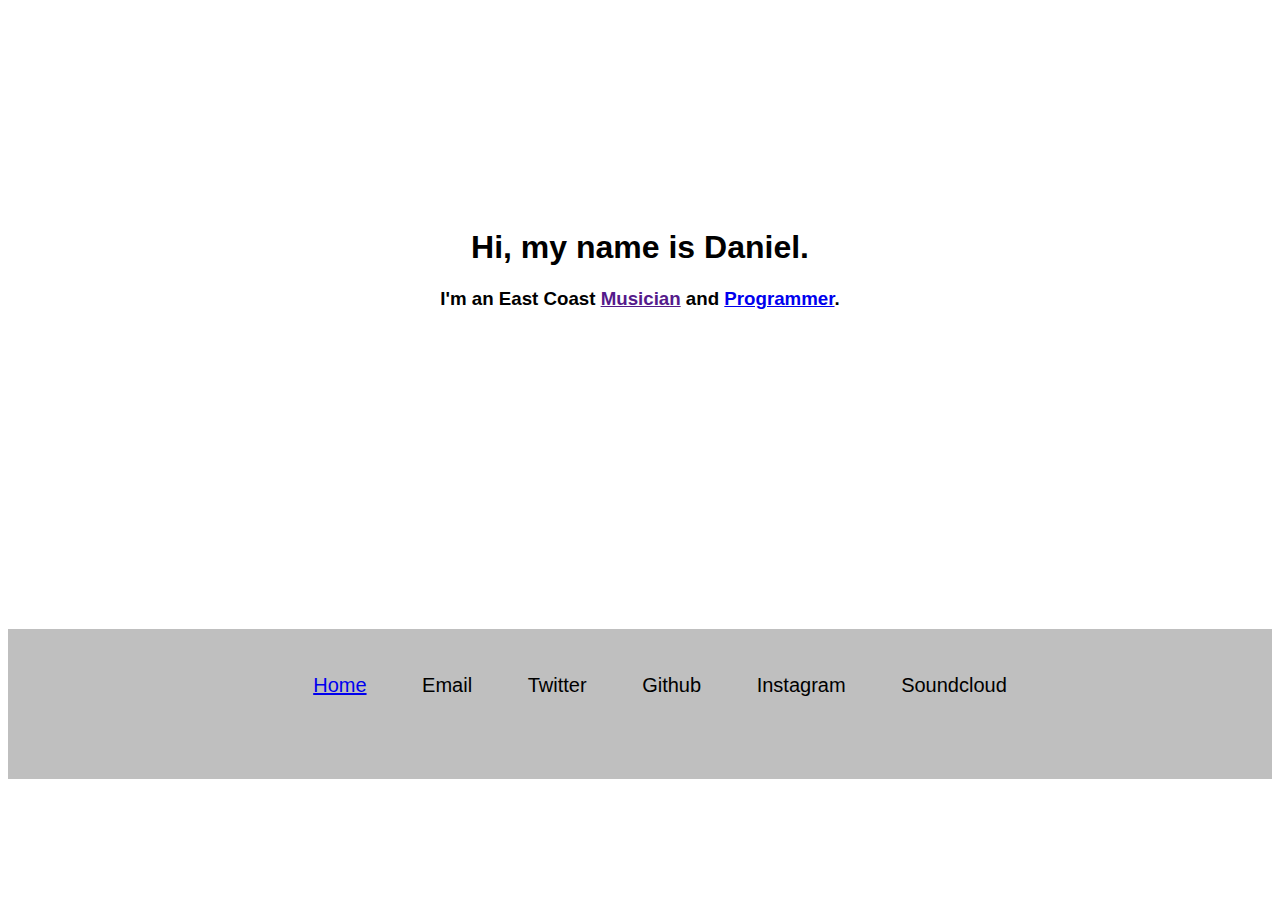
==== index.html @ ef1c12df "first" ====
<!DOCTYPE html>

	<html lang="en">

		<head>
			<meta charset="utf-8">
			<title>Daniel Rector | Programmer and Musician</title>
			<link rel="stylesheet" type="text/css" href="css/style.css">
		</head>

		
		<body>

			<!-- hello -->

			<div class ="hello">
				<h1>Hi, my name is Daniel.</h1>
				<h3>I'm an East Coast <a href="">Musician</a> and <a href="projects.html">Programmer</a>.</h3> 
			</div>

			<!-- footer -->

			<div class="footer">
				<div class="nav-text">
					<ul>
						<li><a href="index.html">Home</a></li>
						<li>Email</li>
						<li>Twitter</li>
						<li>Github</li>
						<li>Instagram</li>
						<li>Soundcloud</li>

					</ul>

				</div>
			</div>


		</body>

	</html>
---- css/style.css ----
@charset "UTF-8";

body {
            font-family: "Helvetica", sans-serif;

        
        }


/* home page */

.hello {
    
    text-align: center;
    padding-top: 200px;
    padding-bottom: 300px;
}


/* projects page */

.header {
    
    text-align: center;
    padding-top: 200px;
    padding-bottom: 50px;
}

.shortcuts{

    text-align: left;
    padding-top: 50px;
    padding-left: 25px; 

}

.projects {

    padding: 25px;
}


/* footer */

.footer {
    
    background-color: rgb(169, 169, 169);
    background-color: rgba(169, 169, 169, .75);
    height: 150px;

}


.nav-text {

    font-size: 20px;
    text-align: center;
    padding: 25px;
    
}  

.nav-text li {
    display: inline;
    padding: 25px;
}
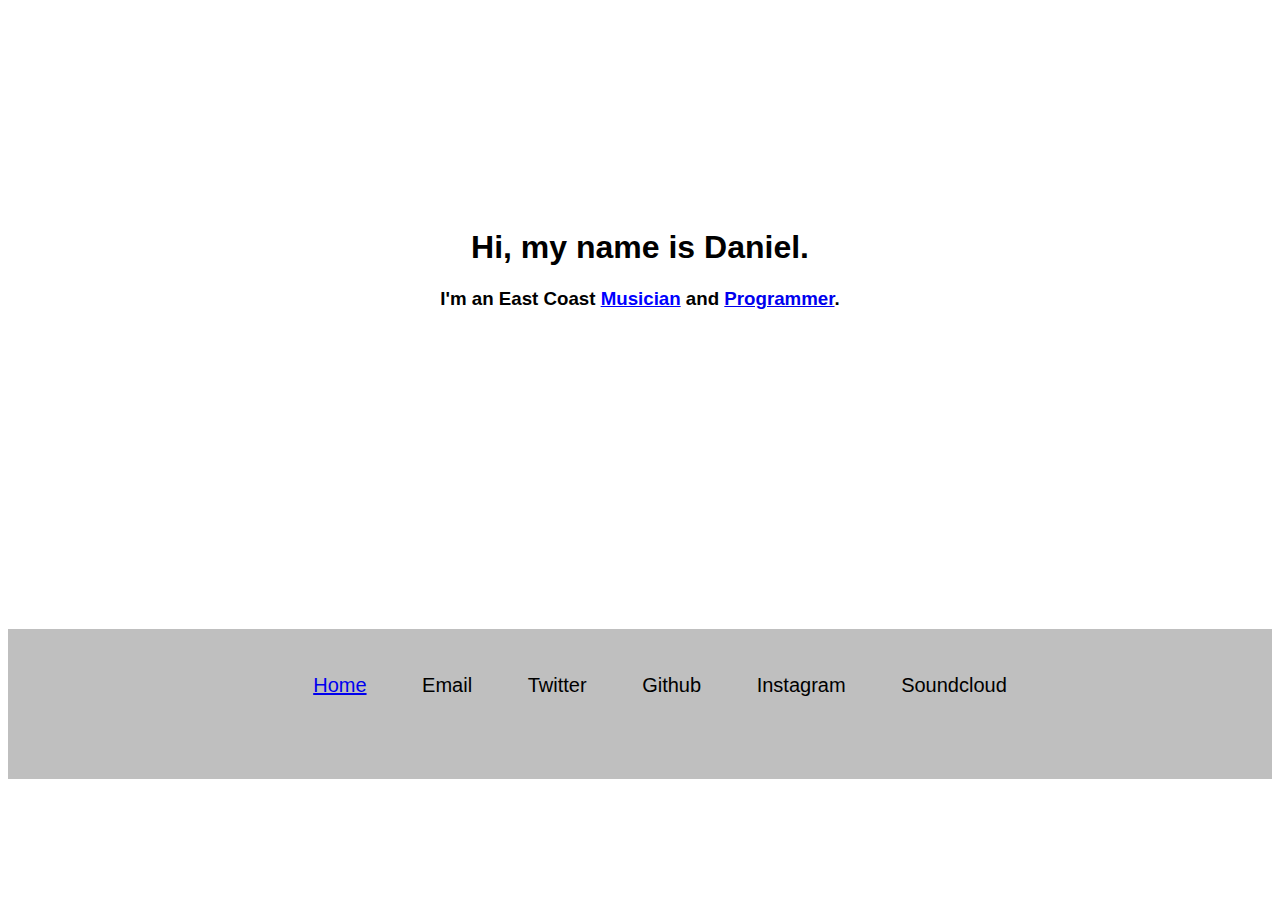
==== commit 51e053f2: "added page tab icon and commented on it" ====
--- a/index.html
+++ b/index.html
@@ -4,7 +4,11 @@
 
 		<head>
 			<meta charset="utf-8">
+			
+			<!-- page tab title and icon -->
 			<title>Daniel Rector | Programmer and Musician</title>
+			<link rel="shortcut icon" href="images/favicon.ico" />
+			
 			<link rel="stylesheet" type="text/css" href="css/style.css">
 		</head>
 
--- a/css/style.css
+++ b/css/style.css
@@ -2,9 +2,14 @@
 
 body {
             font-family: "Helvetica", sans-serif;
-
         
         }
+
+/* psuedo class properties */
+
+a:visited {
+                color: blue;  /* keeps all links blue, even after clicking */
+            }        
 
 
 /* home page */
@@ -60,6 +65,6 @@
 }  
 
 .nav-text li {
-    display: inline;
+    display: inline;  /* displays list in horizontal row, instead of vertical column. also removed bullet points. notice: had to use selector case to select each individual element of the list, instead of the list itself. eg .something_li; */
     padding: 25px;
 } 
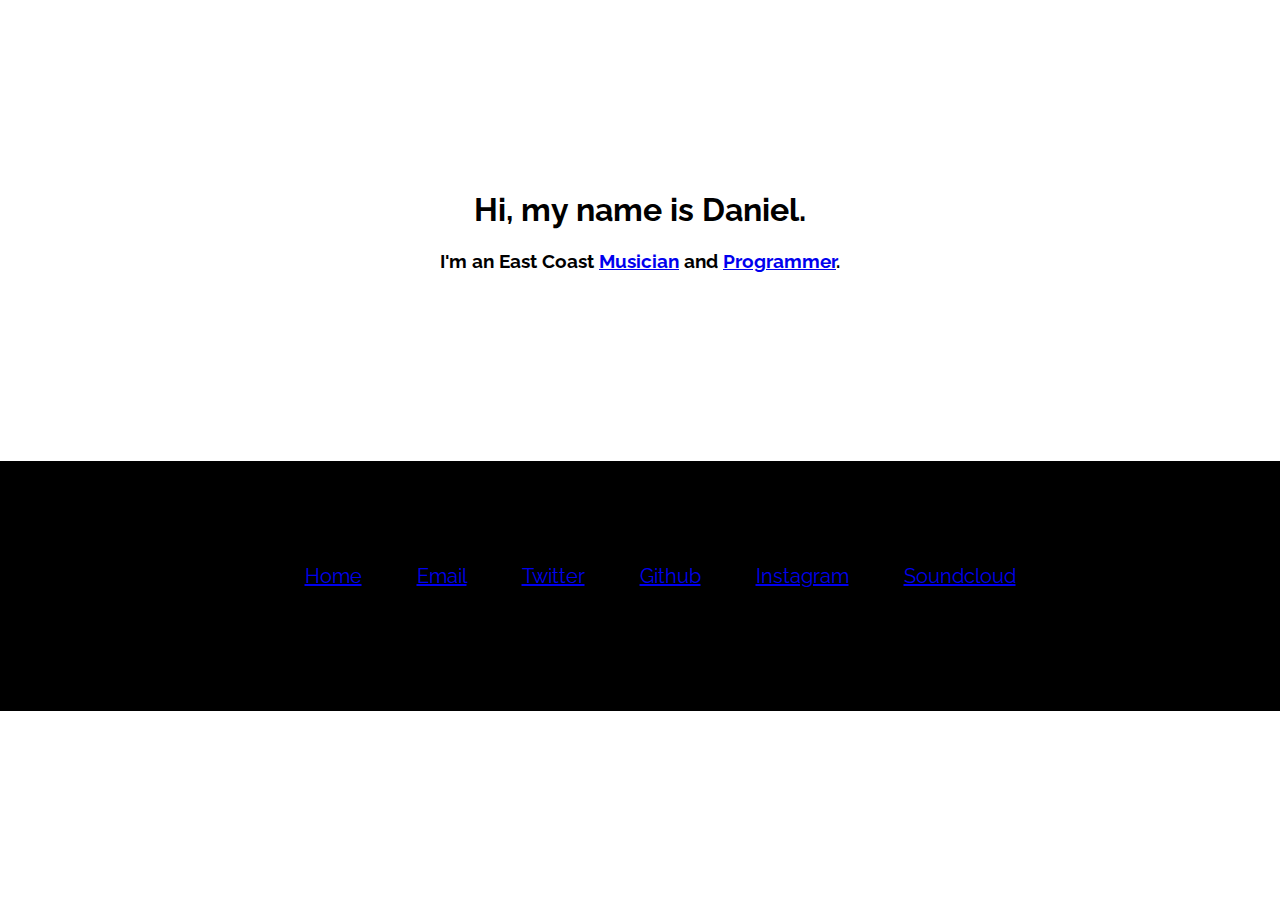
==== commit 7cbed303: "added links to footer" ====
--- a/index.html
+++ b/index.html
@@ -10,6 +10,10 @@
 			<link rel="shortcut icon" href="images/favicon.ico" />
 			
 			<link rel="stylesheet" type="text/css" href="css/style.css">
+
+			<!-- google font -->
+			<link href='https://fonts.googleapis.com/css?family=Raleway' rel='stylesheet' type='text/css'>
+
 		</head>
 
 		
@@ -19,7 +23,7 @@
 
 			<div class ="hello">
 				<h1>Hi, my name is Daniel.</h1>
-				<h3>I'm an East Coast <a href="">Musician</a> and <a href="projects.html">Programmer</a>.</h3> 
+				<h3>I'm an East Coast <a href="music.html">Musician</a> and <a href="projects.html">Programmer</a>.</h3> 
 			</div>
 
 			<!-- footer -->
@@ -27,12 +31,12 @@
 			<div class="footer">
 				<div class="nav-text">
 					<ul>
-						<li><a href="index.html">Home</a></li>
-						<li>Email</li>
-						<li>Twitter</li>
-						<li>Github</li>
-						<li>Instagram</li>
-						<li>Soundcloud</li>
+						<li><a href= 'index.html'>Home</a></li>
+						<li><a href= 'mailto:rector.danielk@gmail.com' target='_blank'>Email</a></li>
+						<li><a href= 'https://twitter.com/danielkrector' target='_blank'>Twitter</a></li>
+						<li><a href= 'https://github.com/drector1' target='_blank'>Github</a></li>
+						<li><a href= 'https://instagram.com/drector1/' target='_blank'>Instagram</a></li>
+						<li><a href= 'https://soundcloud.com/drector1' target='_blank'>Soundcloud</a></li>
 
 					</ul>
 
--- a/css/style.css
+++ b/css/style.css
@@ -1,7 +1,11 @@
 @charset "UTF-8";
 
 body {
-            font-family: "Helvetica", sans-serif;
+            font-family: 'Raleway', sans-serif;
+
+            margin:0;
+            padding:0;
+            width:100%;
         
         }
 
@@ -17,8 +21,8 @@
 .hello {
     
     text-align: center;
-    padding-top: 200px;
-    padding-bottom: 300px;
+    padding-top: 170px;
+    padding-bottom: 170px;
 }
 
 
@@ -27,8 +31,10 @@
 .header {
     
     text-align: center;
-    padding-top: 200px;
+    padding-top: 50px;
     padding-bottom: 50px;
+    padding-left: 50px;
+    padding-right: 50px;
 }
 
 .shortcuts{
@@ -42,6 +48,46 @@
 .projects {
 
     padding: 25px;
+    padding-bottom: 100px;
+    text-align: center;
+
+}
+
+
+.projects h3 {
+    padding-top: 40px; /* used to center the text of the project names. apparently not the strongest use of css, recommended to use a diferent way to specify. */
+    padding-bottom: 40px;
+}
+
+.projects img {
+    display:block;
+    margin: 0 auto;
+}
+
+.large-pic {   /* instead of marking each picture with a class of either large or small, i could set properties to div containers, all ios pics should be the same, and most screen shots should be of similar size, too */
+    width:70%;
+}
+
+.ios-pic {
+    width:40%;
+}
+
+
+
+/* project summary pages */
+
+.project-summary {
+    text-align: center;
+    padding-top: 50px;
+    padding-bottom: 100px;
+}
+
+#check-it-out {
+    padding-top: 50px;
+}
+
+.project-summary h1 {
+    padding-bottom: 50px;
 }
 
 
@@ -49,9 +95,9 @@
 
 .footer {
     
-    background-color: rgb(169, 169, 169);
-    background-color: rgba(169, 169, 169, .75);
-    height: 150px;
+    background-color: #000000;
+    color:#FFFFFF;
+    height: 250px;
 
 }
 
@@ -60,7 +106,8 @@
 
     font-size: 20px;
     text-align: center;
-    padding: 25px;
+    padding: 75px;
+    line-height: 200%;
     
 }  
 
